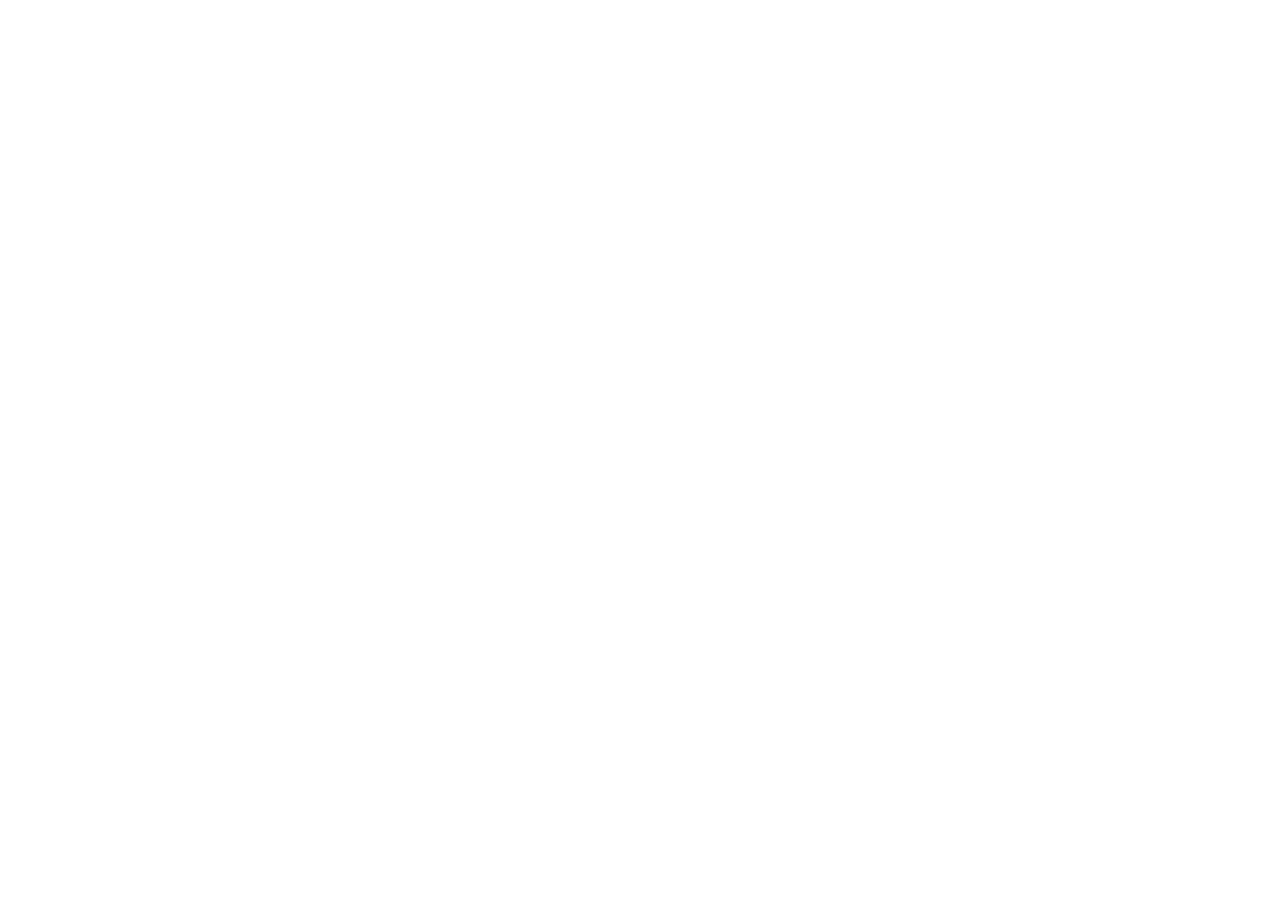
==== index.html @ 1d0a98ca "Add index.html" ====
<!DOCTYPE html>
<html lang="en">
<head>
    <meta charset="UTF-8">
    <meta http-equiv="X-UA-Compatible" content="IE=edge">
    <meta name="viewport" content="width=device-width, initial-scale=1.0">
    <title>Document</title>
</head>
<body>
    
</body>
</html>
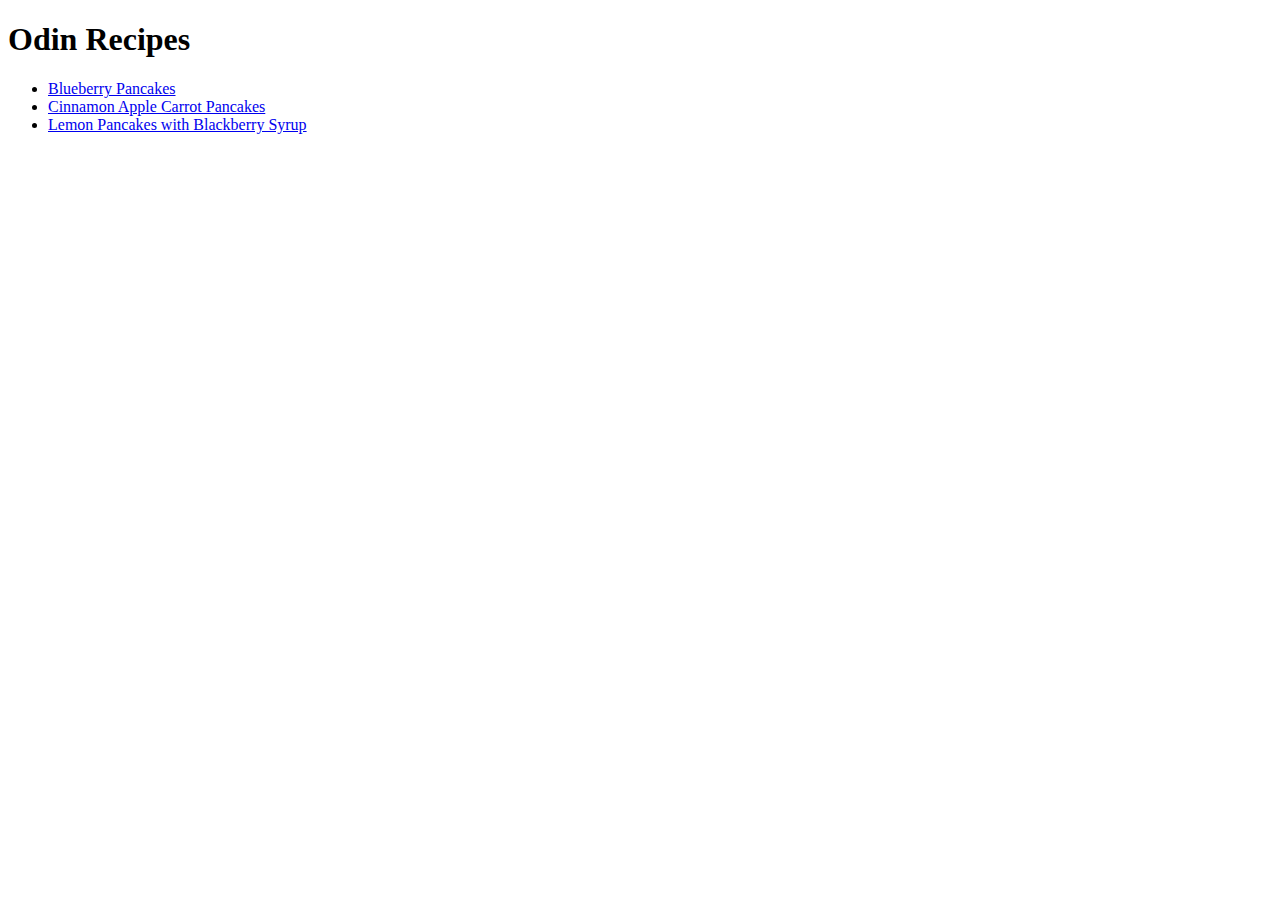
==== commit 6da1d697: "Add more pancakes" ====
--- a/index.html
+++ b/index.html
@@ -7,6 +7,11 @@
     <title>Document</title>
 </head>
 <body>
-    
+    <h1>Odin Recipes</h1>
+    <ul>
+        <li><a href="recipes/blueberrypancakes.html">Blueberry Pancakes</a></li>
+        <li><a href="recipes/cinnamonapplecarrotpancakes.html">Cinnamon Apple Carrot Pancakes</a></li>
+        <li><a href="reciples/lemonpancakeswithblackberrysyrup.html">Lemon Pancakes with Blackberry Syrup</a></li>
+    </ul>
 </body>
 </html>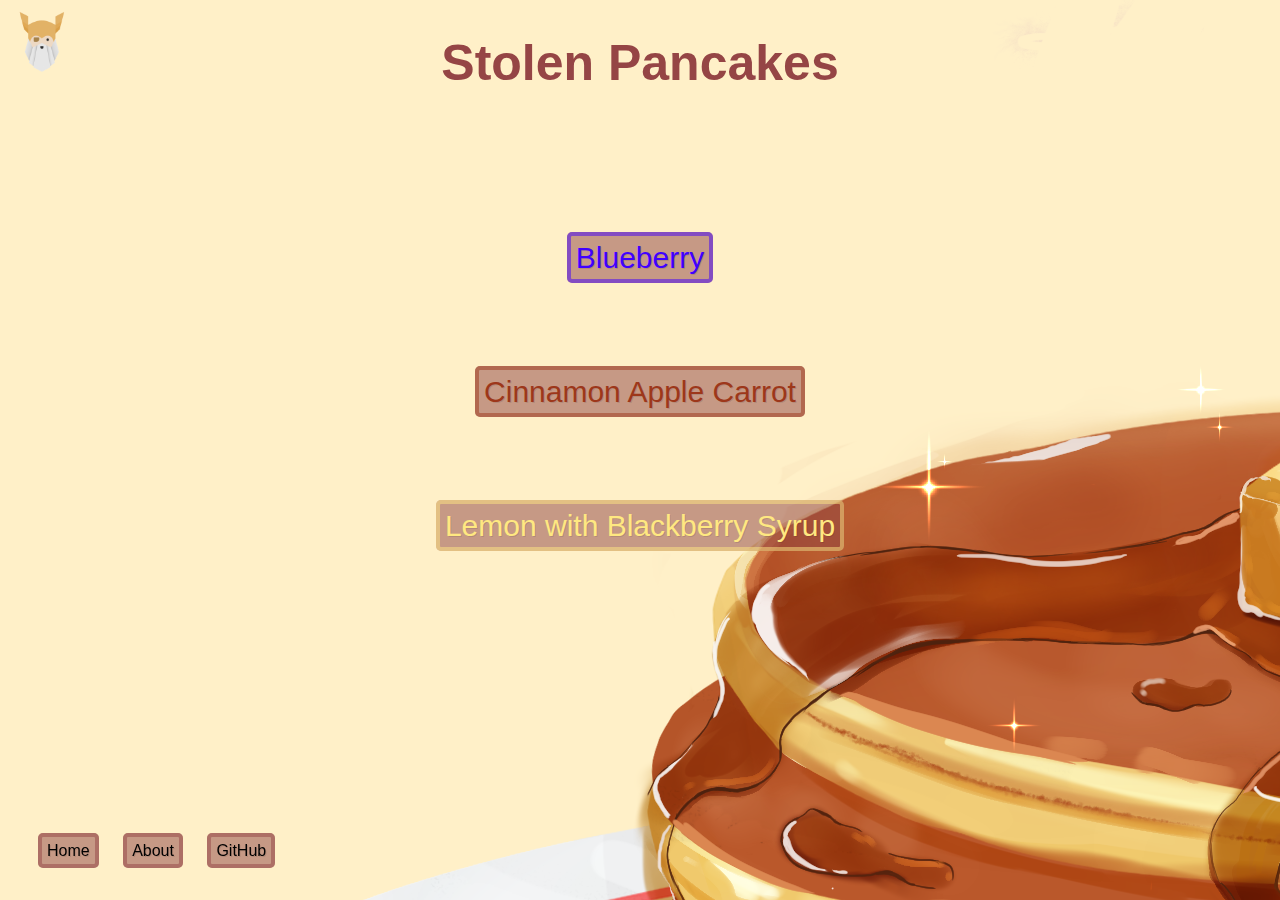
==== commit d3c7c334: "Add more HTML and new CSS" ====
--- a/index.html
+++ b/index.html
@@ -4,14 +4,23 @@
     <meta charset="UTF-8">
     <meta http-equiv="X-UA-Compatible" content="IE=edge">
     <meta name="viewport" content="width=device-width, initial-scale=1.0">
-    <title>Document</title>
+    <title>Stolen Pancakes</title>
+    <link rel="stylesheet" href="styles.css">
 </head>
-<body>
-    <h1>Odin Recipes</h1>
-    <ul>
-        <li><a href="recipes/blueberrypancakes.html">Blueberry Pancakes</a></li>
-        <li><a href="recipes/cinnamonapplecarrotpancakes.html">Cinnamon Apple Carrot Pancakes</a></li>
-        <li><a href="reciples/lemonpancakeswithblackberrysyrup.html">Lemon Pancakes with Blackberry Syrup</a></li>
+<body class="page background">
+    <div class="index">
+        <img class="favicon" src="./images/TOPfavicon-196x196.png" alt="The Odin Project favicon">
+        <h1 class="index-header">Stolen Pancakes</h1>
+        <ul class="recipe-list">
+            <li><a class="blueberry-link" href="recipes/blueberrypancakes.html">Blueberry</a></li>
+            <li><a class="cinnamonapplecarrot-link" href="recipes/cinnamonapplecarrotpancakes.html">Cinnamon Apple Carrot</a></li>
+            <li><a class="lemonblackberry-link" href="recipes/lemonpancakeswithblackberrysyrup.html">Lemon with Blackberry Syrup</a></li>
+        </ul>
+    </div>
+    <ul class="nav">
+        <li><a href="./index.html">Home</a></li>
+        <li><a href="./about.html">About</a></li>
+        <li><a href="https://github.com/peterahn8/odin-recipes">GitHub</a></li>
     </ul>
 </body>
 </html>--- a/styles.css
+++ b/styles.css
@@ -0,0 +1,117 @@
+/* Site wide formatting */
+* {
+    font-family: Arial, Helvetica, sans-serif;
+}
+.page {
+    background-color: rgba(222, 151, 79, 0.522);
+}
+/* Hyperlink formatting */
+a:link, a:visited {
+    text-decoration: none;
+    color: black;
+    background-color: rgba(141, 65, 65, 0.5);
+    border: 4px solid rgb(149, 69, 69, 0.5);
+    border-radius: 5px;
+    padding: 5px;
+    text-shadow: 1px 1px 0px rgba(0, 0, 0, 0.1);
+}
+a:hover {
+    text-decoration: none;
+    background-color: rgb(232, 163, 95);
+    border: 4px solid rgba(132, 28, 28, 0.2);
+    border-radius: 5px;
+    padding: 5px;
+    text-shadow: 1px 1px 0px rgba(0, 0, 0, 0.1);
+}
+a:active {
+    text-decoration: none;
+    background-color: rgb(167, 117, 67);
+    border: 4px solid rgba(132, 28, 28, 0.215);
+    border-radius: 5px;
+    padding: 5px;
+    text-shadow: 1px 1px 0px rgba(0, 0, 0, 0.1);
+}
+
+/* Index page formatting */
+.background {
+    background: url('images/pancakebackground.png');/* transparent png image*/
+    background-color: rgb(248, 247, 216);
+ }
+.favicon {
+    position: absolute;
+    left: 10px;
+    top: 10px;
+    height: auto;
+    width: 64px;
+}
+.index {
+    margin: auto;
+    width: 50%;
+    text-align: center;
+}
+.index-header {
+    color: rgb(149, 69, 69);
+    font-size: 50px;
+}
+.recipe-list {
+    display: inline-block;
+    padding-left: 0;
+    list-style-type: none;
+}
+.recipe-list > li {
+    margin: 100px;
+    font-size: 30px;
+}
+.blueberry-link {
+    color: rgb(64, 0, 255) !important;
+    border-color: rgb(64, 0, 255, .5) !important;
+}
+.cinnamonapplecarrot-link {
+    color:rgb(157, 55, 26) !important;
+    border-color: rgb(157, 55, 26, .5) !important;
+}
+.lemonblackberry-link {
+    color:rgb(255, 232, 129) !important;
+    border-color: rgb(255, 232, 129, .5) !important;
+}
+
+/* Recipe page formatting */
+.recipe {
+    margin: auto;
+    position: relative;
+    width: 50%;
+    text-align: left;
+}
+
+/* About page formatting */
+.about {
+    margin: auto;
+    position: relative;
+    width: 50%;
+    text-align: center;
+}
+
+/* Nav bar */
+.nav, .nav-about, .nav-recipe {
+    list-style-type: none;
+    margin: 10px;
+    padding: 10px;
+    position: fixed;
+    bottom: 10px;
+  }
+.nav li, .nav-about li, .nav-recipe li {
+    display: inline-block;
+    padding: 10px;
+  }
+
+/* Image formatting */
+.image {
+    height: auto;
+    width: 25%;
+    border: 5px solid rgba(0, 0, 0, 0.555);
+    border-radius: 5px;
+    box-sizing: border-box;
+}
+.hamter {
+    width: 60%;
+}